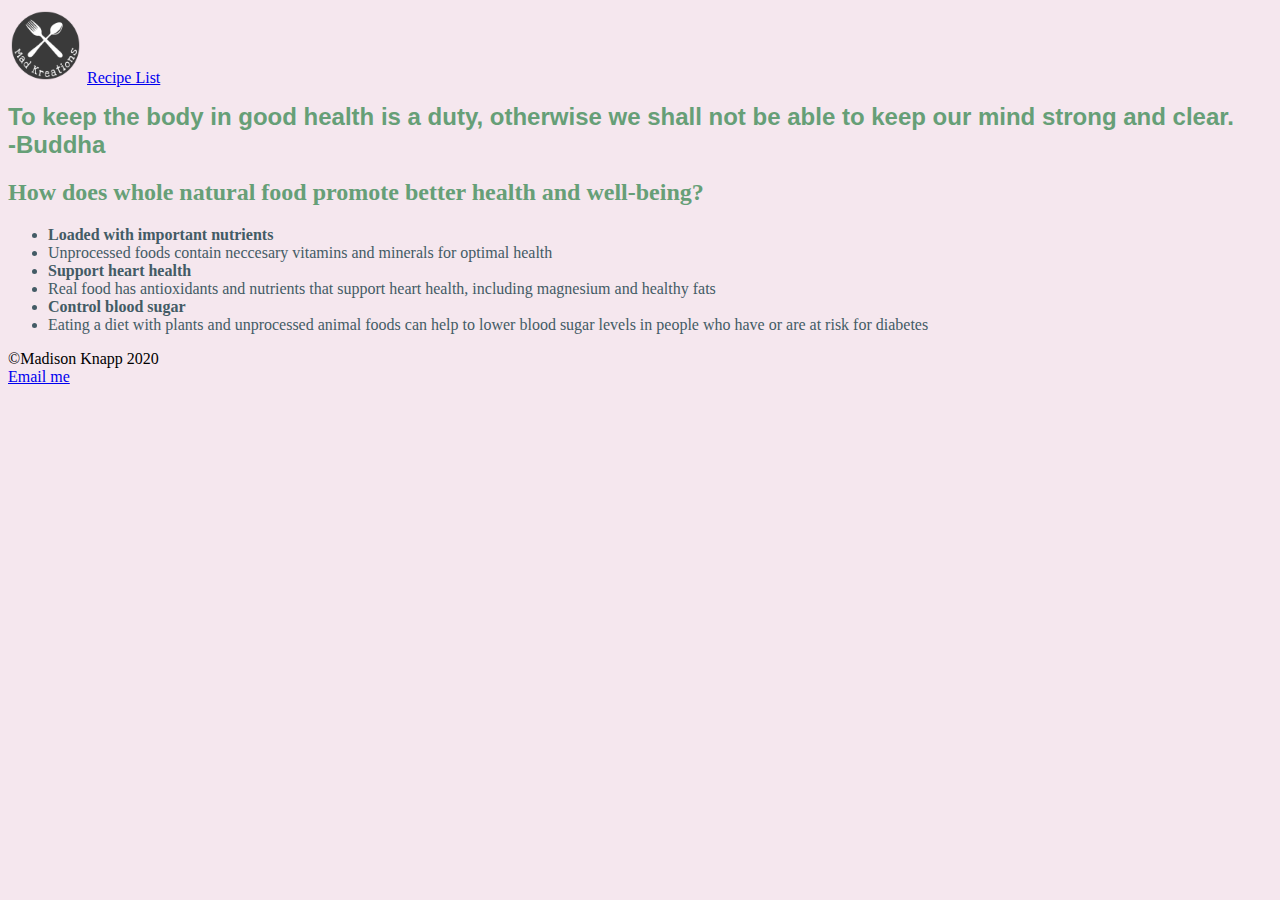
==== index.html @ bf83e850 "change font and background" ====
<!DOCTYPE html>
<html lang="en">
<head>
    <meta charset="utf-8">
    <title>Mad Kreations</title>
    <link rel="stylesheet" type="text/css" href="css/styles.css">

</head>

<body>

    <header>
        <nav>
            <a href="index.html"><img src="images/unnamed.png" height="75" alt="logo"></a>
            <a href="features.html">Recipe List</a>
        </nav>
    </header>

    <main>

        
        <h1 class="buddha"> To keep the body in good health is a duty, otherwise we shall not be able to keep our mind strong and clear. <br>
        -Buddha </h1>

        <h2 class="buddha"> How does whole natural food promote better health and well-being?</h2>

        <ul>
            <li class=text><strong>Loaded with important nutrients</strong></li>
            <li class=text>Unprocessed foods contain neccesary vitamins and minerals for optimal health</li>

            <li class=text><strong>Support heart health</strong></li>
            <li class=text>Real food has antioxidants and nutrients that support heart health, including magnesium and healthy fats</li>

            <li class=text><strong>Control blood sugar</strong></li>
            <li class=text>Eating a diet with plants and unprocessed animal foods can help to lower blood sugar levels in people who have or are at risk for diabetes</li>
        </ul>

    </main>

    <footer>
        &copy;Madison Knapp 2020<br>
        <a href="mailto:mknapp1@mail.naz.edu">Email me</a>
    </footer>

</body>
</html>
---- css/styles.css ----
h1,
h3 {
    color: rgb(47,44,47);
    font-family: 'arial';
    font-size: 1.5em;
}

body {
    background-image: url("../images/dose-juice-sTPy-oeA3h0-unsplash.jpg");
    background-size:cover;
    background-repeat: repeat-x;
    background-color: rgb(245,231,238);
}

main {
    background-color:rgb(245,231,238);
    
}

.recipeback {
    background-color: rgb(181,208,174);
}

.buddha {
    color: rgb(102,159,119);
}

.text {
    color: rgb(67,91,101);
}

.title {
    font-size: 1.5em;
    font-family: monospace;
    color: rgb(102,159,119);
}
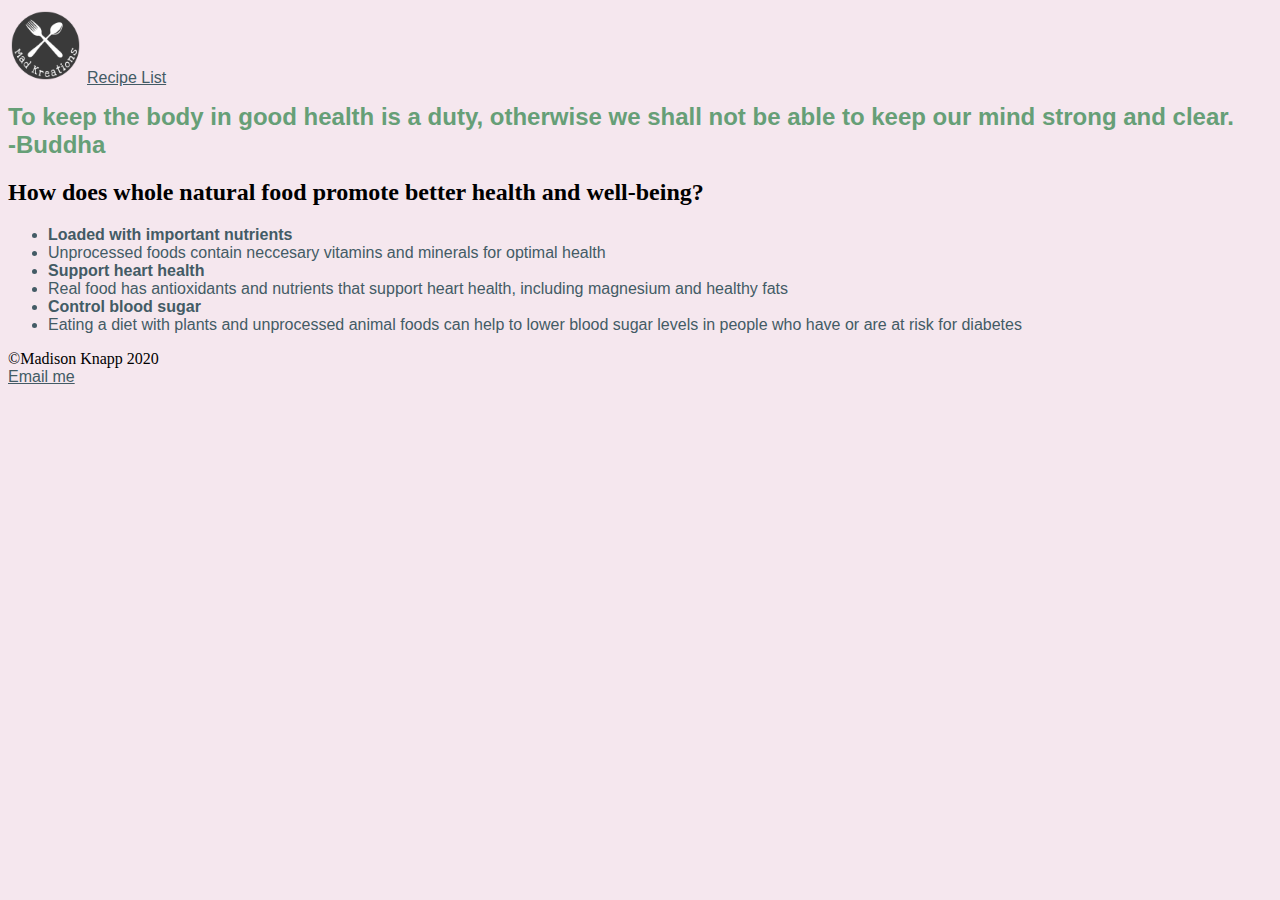
==== commit 9c22be5e: "adding selectors" ====
--- a/index.html
+++ b/index.html
@@ -19,10 +19,10 @@
     <main>
 
         
-        <h1 class="buddha"> To keep the body in good health is a duty, otherwise we shall not be able to keep our mind strong and clear. <br>
+        <h1 id="buddha"> To keep the body in good health is a duty, otherwise we shall not be able to keep our mind strong and clear. <br>
         -Buddha </h1>
 
-        <h2 class="buddha"> How does whole natural food promote better health and well-being?</h2>
+        <h2> How does whole natural food promote better health and well-being?</h2>
 
         <ul>
             <li class=text><strong>Loaded with important nutrients</strong></li>
--- a/css/styles.css
+++ b/css/styles.css
@@ -1,37 +1,45 @@
 h1,
 h3 {
-    color: rgb(47,44,47);
+    color: rgb(47, 44, 47);
     font-family: 'arial';
     font-size: 1.5em;
 }
 
 body {
     background-image: url("../images/dose-juice-sTPy-oeA3h0-unsplash.jpg");
-    background-size:cover;
+    background-size: cover;
     background-repeat: repeat-x;
-    background-color: rgb(245,231,238);
+    background-color: rgb(245, 231, 238);
 }
 
 main {
-    background-color:rgb(245,231,238);
-    
+    background-color: rgb(245, 231, 238);
+
 }
 
 .recipeback {
-    background-color: rgb(181,208,174);
+    background-color: rgb(181, 208, 174);
 }
 
-.buddha {
-    color: rgb(102,159,119);
+#buddha {
+    color: rgb(102, 159, 119);
 }
 
-.text {
-    color: rgb(67,91,101);
+.text,
+a,
+ul,
+ol {
+    color: rgb(67, 91, 101);
+    font-family: sans-serif
 }
 
-.title {
+.in {
     font-size: 1.5em;
-    font-family: monospace;
-    color: rgb(102,159,119);
+    font-family: serif;
+    color: rgb(102, 159, 119);
 }
 
+
+a:hover {
+    color: black;
+}
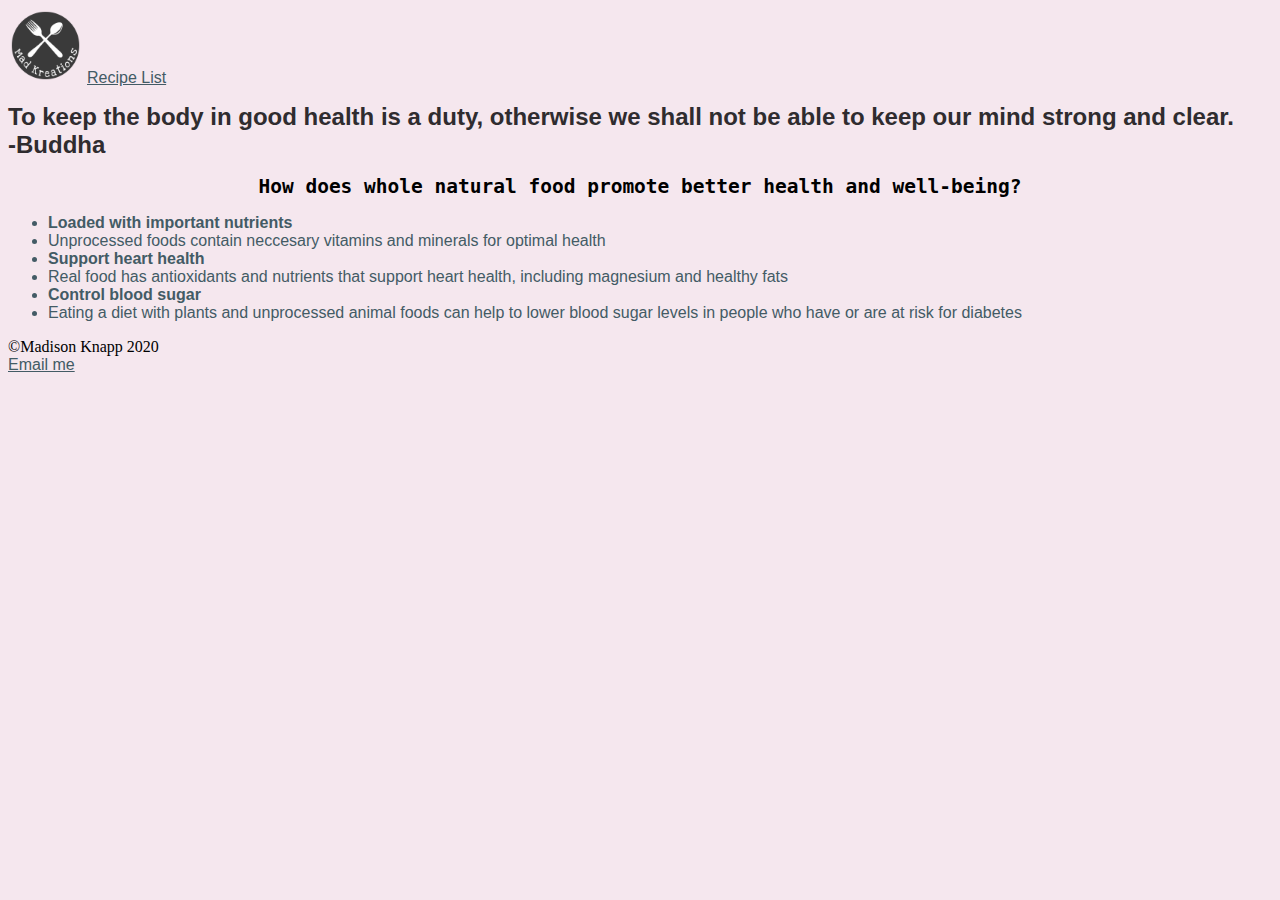
==== commit 01030640: "add border and link" ====
--- a/index.html
+++ b/index.html
@@ -19,20 +19,21 @@
     <main>
 
         
-        <h1 id="buddha"> To keep the body in good health is a duty, otherwise we shall not be able to keep our mind strong and clear. <br>
+        <h1 class="buddha"> 
+             To keep the body in good health is a duty, otherwise we shall not be able to keep our mind strong and clear.  <br>
         -Buddha </h1>
 
-        <h2> How does whole natural food promote better health and well-being?</h2>
+        <h2 id="question"> How does whole natural food promote better health and well-being?</h2>
 
         <ul>
-            <li class=text><strong>Loaded with important nutrients</strong></li>
+            <li><strong>Loaded with important nutrients</strong></li>
             <li class=text>Unprocessed foods contain neccesary vitamins and minerals for optimal health</li>
 
-            <li class=text><strong>Support heart health</strong></li>
-            <li class=text>Real food has antioxidants and nutrients that support heart health, including magnesium and healthy fats</li>
+            <li><strong>Support heart health</strong></li>
+            <li>Real food has antioxidants and nutrients that support heart health, including magnesium and healthy fats</li>
 
-            <li class=text><strong>Control blood sugar</strong></li>
-            <li class=text>Eating a diet with plants and unprocessed animal foods can help to lower blood sugar levels in people who have or are at risk for diabetes</li>
+            <li><strong>Control blood sugar</strong></li>
+            <li>Eating a diet with plants and unprocessed animal foods can help to lower blood sugar levels in people who have or are at risk for diabetes</li>
         </ul>
 
     </main>
--- a/css/styles.css
+++ b/css/styles.css
@@ -22,15 +22,29 @@
 }
 
 #buddha {
+    text-align: center;
+    font-size: 1.5em;
     color: rgb(102, 159, 119);
+    border: 5px solid black;
+    padding-bottom: 10px;
+    padding-top: 10px;
+    border-radius: 15px;    
 }
 
-.text,
-a,
-ul,
-ol {
+#question {
+    font-family: monospace;
+    text-align: center;
+    }
+
+body ul {
     color: rgb(67, 91, 101);
-    font-family: sans-serif
+    font-family: sans-serif;
+    text-align: left;
+}
+
+.text, a {
+    color: rgb(67, 91, 101);
+    font-family: sans-serif; 
 }
 
 .in {
@@ -43,3 +57,14 @@
 a:hover {
     color: black;
 }
+
+.photo {
+    margin: 10px;
+    
+}
+
+.photo:hover {
+    border: 5px solid black;
+    
+}
+
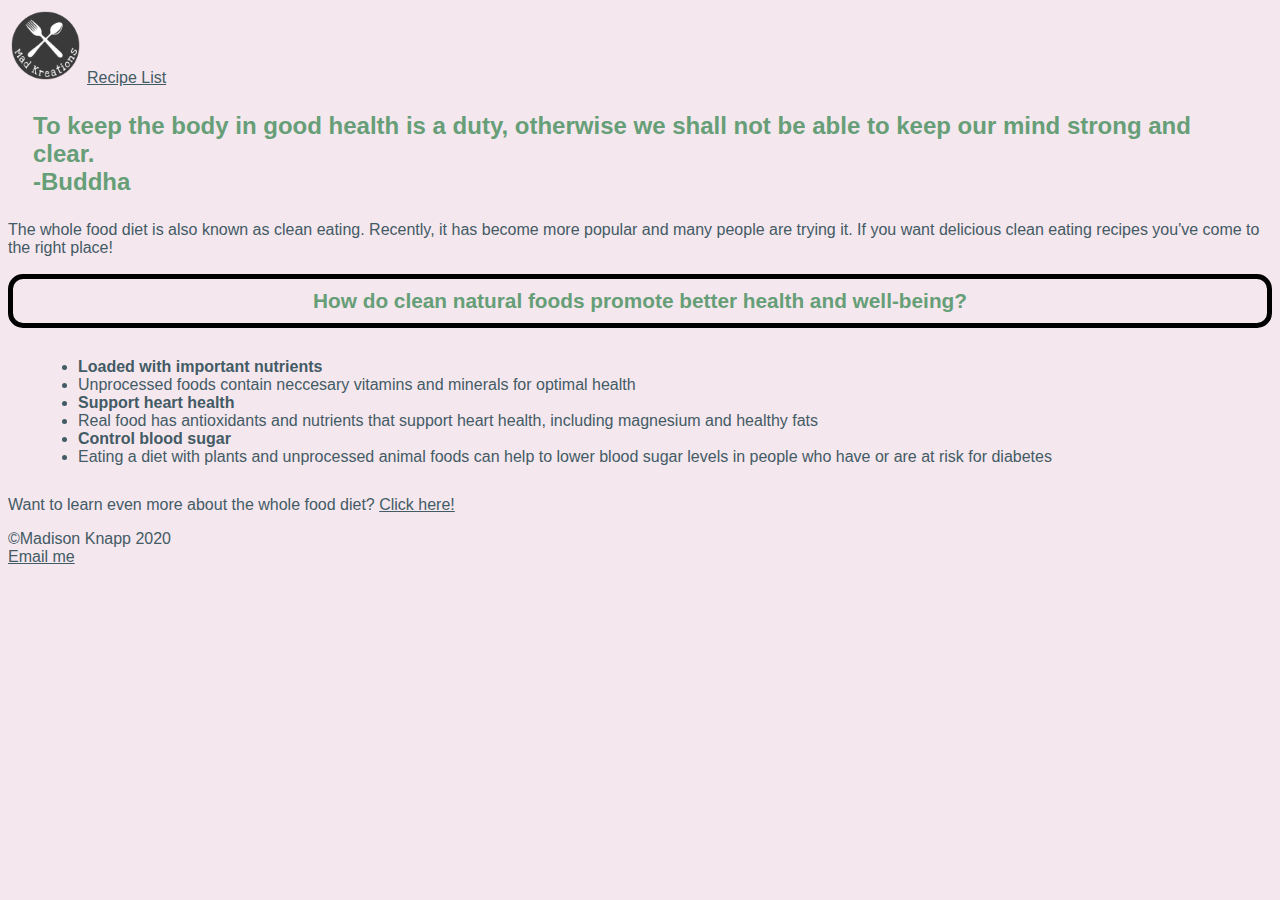
==== commit b308e8fa: "added recipe" ====
--- a/index.html
+++ b/index.html
@@ -19,11 +19,13 @@
     <main>
 
         
-        <h1 class="buddha"> 
+        <h1 id="buddha"> 
              To keep the body in good health is a duty, otherwise we shall not be able to keep our mind strong and clear.  <br>
         -Buddha </h1>
 
-        <h2 id="question"> How does whole natural food promote better health and well-being?</h2>
+        <p>The whole food diet is also known as clean eating. Recently, it has become more popular and many people are trying it. If you want delicious clean eating recipes you've come to the right place!</p>
+        
+        <h2 id="question"> How do clean natural foods promote better health and well-being?</h2>
 
         <ul>
             <li><strong>Loaded with important nutrients</strong></li>
@@ -36,6 +38,7 @@
             <li>Eating a diet with plants and unprocessed animal foods can help to lower blood sugar levels in people who have or are at risk for diabetes</li>
         </ul>
 
+        <p>Want to learn even more about the whole food diet? <a href="https://www.verywellfit.com/what-is-a-whole-foods-diet-2241974" target="_blank"> Click here!</a></p>
     </main>
 
     <footer>
--- a/css/styles.css
+++ b/css/styles.css
@@ -22,27 +22,32 @@
 }
 
 #buddha {
-    text-align: center;
+    text-align: left;
     font-size: 1.5em;
     color: rgb(102, 159, 119);
+    margin: 25px;
+}
+
+#question {
+    color: rgb(102, 159, 119);
+    font-size:1.3em;
+    font-family: sans-serif;
+    text-align: center;
     border: 5px solid black;
     padding-bottom: 10px;
     padding-top: 10px;
-    border-radius: 15px;    
-}
-
-#question {
-    font-family: monospace;
-    text-align: center;
+    border-radius: 15px;   
     }
 
 body ul {
+    margin: 30px;
+    font-size:1em;
     color: rgb(67, 91, 101);
     font-family: sans-serif;
     text-align: left;
 }
 
-.text, a {
+.text, a, p, footer {
     color: rgb(67, 91, 101);
     font-family: sans-serif; 
 }
@@ -68,3 +73,19 @@
     
 }
 
+.info {
+    font-size: 1em;
+    font-family:sans-serif;
+    color: rgb(67, 91, 101);
+    margin: 10px;
+}
+
+.steps {
+    font-family: sans-serif;
+    color: rgb(67, 91, 101);
+    line-height: 30px;
+}
+
+.nutritionfact {
+    margin: 10px;
+}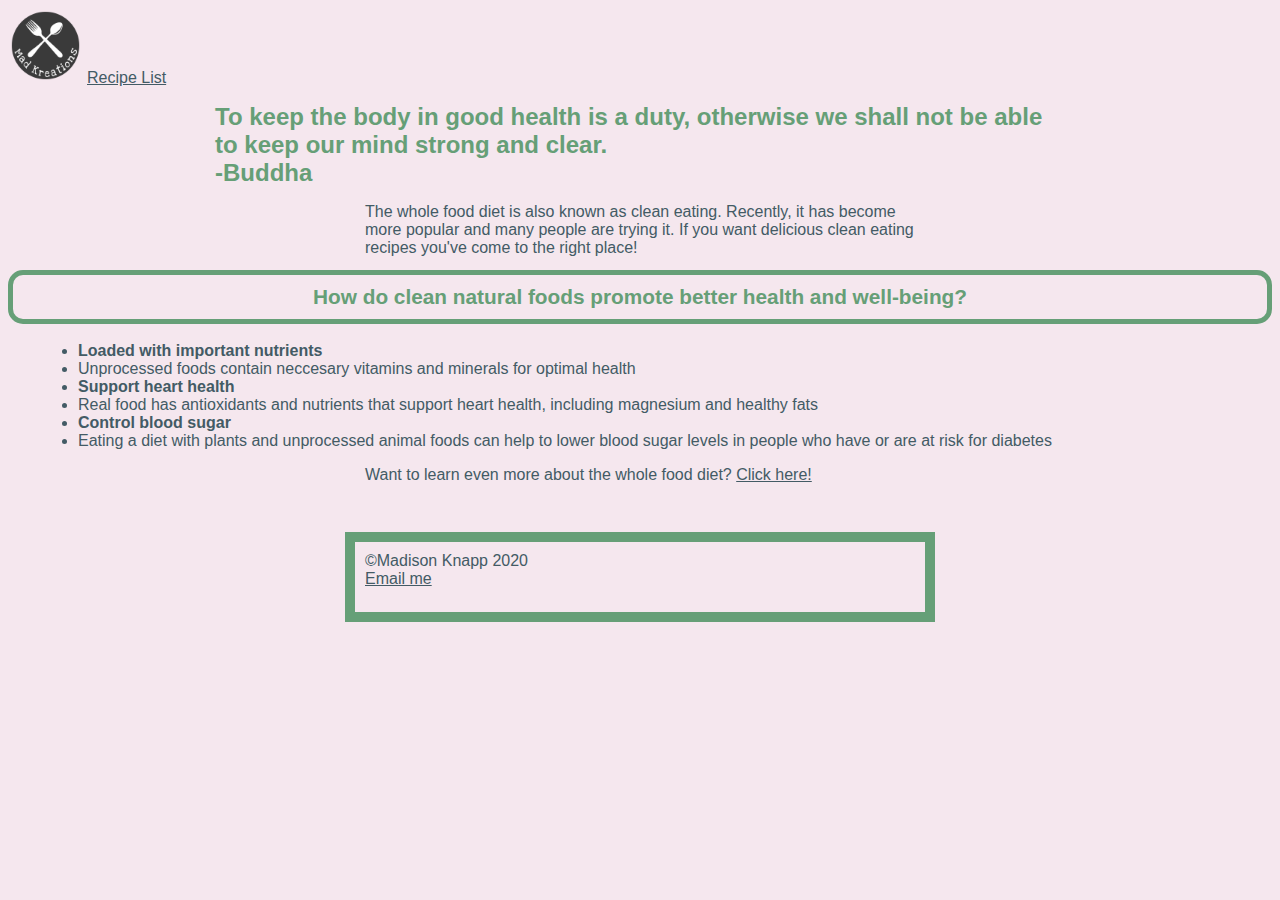
==== commit e8ab435b: "added margins and borders" ====
--- a/index.html
+++ b/index.html
@@ -29,7 +29,7 @@
 
         <ul>
             <li><strong>Loaded with important nutrients</strong></li>
-            <li class=text>Unprocessed foods contain neccesary vitamins and minerals for optimal health</li>
+            <li>Unprocessed foods contain neccesary vitamins and minerals for optimal health</li>
 
             <li><strong>Support heart health</strong></li>
             <li>Real food has antioxidants and nutrients that support heart health, including magnesium and healthy fats</li>
--- a/css/styles.css
+++ b/css/styles.css
@@ -1,3 +1,9 @@
+html {
+    color:rgb(67, 91, 101);
+    box-sizing: border-box;
+    margin: 0;
+}
+
 h1,
 h3 {
     color: rgb(47, 44, 47);
@@ -25,7 +31,10 @@
     text-align: left;
     font-size: 1.5em;
     color: rgb(102, 159, 119);
-    margin: 25px;
+    height: auto;
+    width: 850px;
+    margin-left: auto;
+    margin-right: auto;
 }
 
 #question {
@@ -33,23 +42,33 @@
     font-size:1.3em;
     font-family: sans-serif;
     text-align: center;
-    border: 5px solid black;
-    padding-bottom: 10px;
-    padding-top: 10px;
-    border-radius: 15px;   
+    border: 5px solid rgb(102, 159, 119);
+    padding: 10px;
+    border-radius: 15px; 
     }
 
 body ul {
-    margin: 30px;
+    margin: 0px 30px 0px 30px;
     font-size:1em;
     color: rgb(67, 91, 101);
     font-family: sans-serif;
     text-align: left;
+    
 }
 
 .text, a, p, footer {
     color: rgb(67, 91, 101);
     font-family: sans-serif; 
+    width: 550px;
+    height: 50px;
+    margin-left: auto;
+    margin-right: auto;
+}
+
+footer {
+    border: 10px solid rgb(102, 159, 119);
+    padding: 10px;
+    
 }
 
 .in {
@@ -88,4 +107,5 @@
 
 .nutritionfact {
     margin: 10px;
-}+}
+
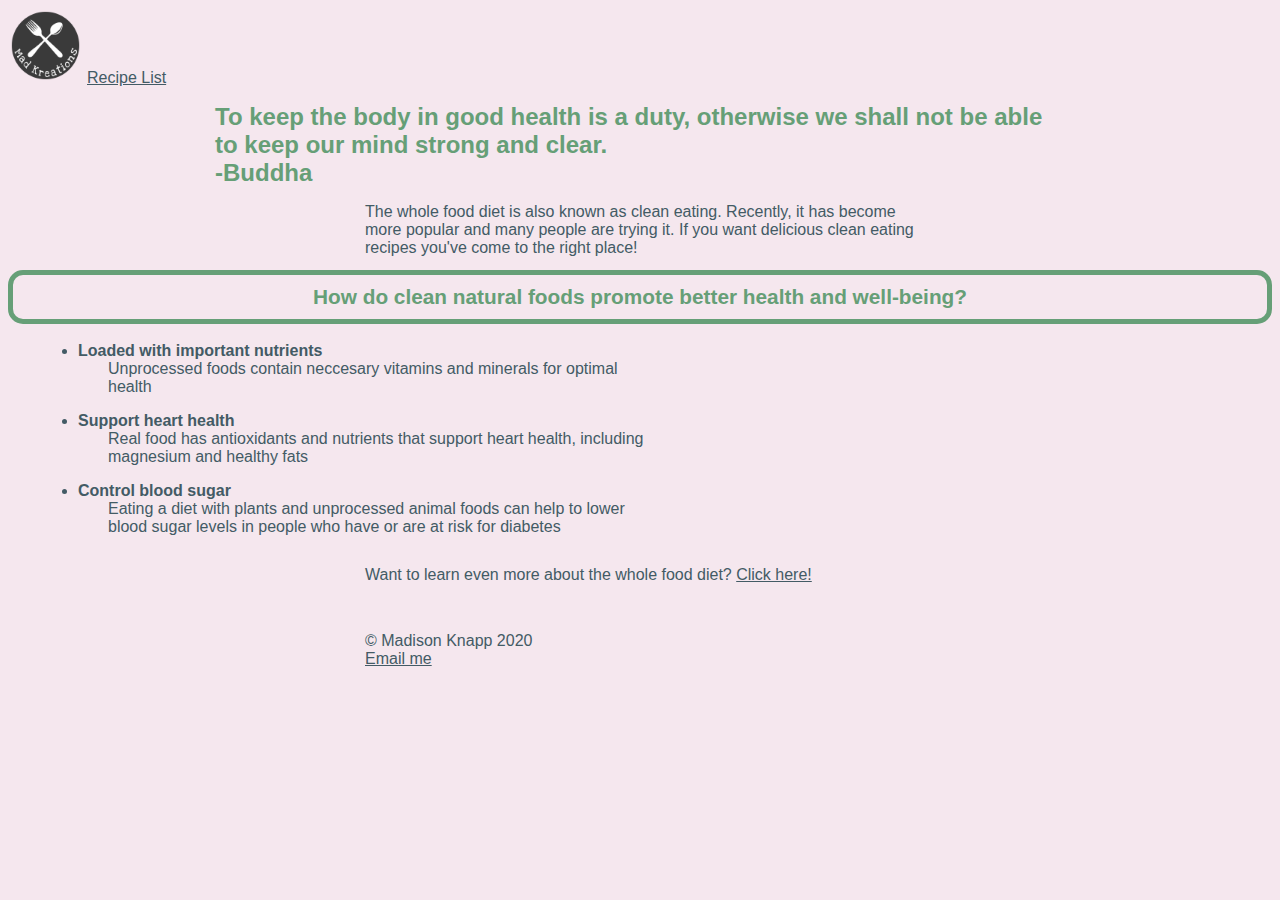
==== commit d836c6b2: "submission for assignment" ====
--- a/index.html
+++ b/index.html
@@ -18,33 +18,40 @@
 
     <main>
 
-        
-        <h1 id="buddha"> 
-             To keep the body in good health is a duty, otherwise we shall not be able to keep our mind strong and clear.  <br>
-        -Buddha </h1>
+
+        <h1 id="buddha">
+            To keep the body in good health is a duty, otherwise we shall not be able to keep our mind strong and clear. <br>
+            -Buddha </h1>
 
         <p>The whole food diet is also known as clean eating. Recently, it has become more popular and many people are trying it. If you want delicious clean eating recipes you've come to the right place!</p>
-        
+
         <h2 id="question"> How do clean natural foods promote better health and well-being?</h2>
 
         <ul>
             <li><strong>Loaded with important nutrients</strong></li>
-            <li>Unprocessed foods contain neccesary vitamins and minerals for optimal health</li>
+        </ul>
 
+        <p class="moreinfo">Unprocessed foods contain neccesary vitamins and minerals for optimal health</p>
+
+        <ul>
             <li><strong>Support heart health</strong></li>
-            <li>Real food has antioxidants and nutrients that support heart health, including magnesium and healthy fats</li>
+        </ul>
 
+        <p class="moreinfo">Real food has antioxidants and nutrients that support heart health, including magnesium and healthy fats</p>
+
+
+        <ul>
             <li><strong>Control blood sugar</strong></li>
-            <li>Eating a diet with plants and unprocessed animal foods can help to lower blood sugar levels in people who have or are at risk for diabetes</li>
         </ul>
+
+        <p class="moreinfo">Eating a diet with plants and unprocessed animal foods can help to lower blood sugar levels in people who have or are at risk for diabetes</p>
 
         <p>Want to learn even more about the whole food diet? <a href="https://www.verywellfit.com/what-is-a-whole-foods-diet-2241974" target="_blank"> Click here!</a></p>
     </main>
 
     <footer>
-        &copy;Madison Knapp 2020<br>
+        &copy; Madison Knapp 2020<br>
         <a href="mailto:mknapp1@mail.naz.edu">Email me</a>
     </footer>
 
-</body>
-</html>
+</body></html>
--- a/css/styles.css
+++ b/css/styles.css
@@ -64,11 +64,9 @@
     margin-left: auto;
     margin-right: auto;
 }
-
-footer {
-    border: 10px solid rgb(102, 159, 119);
-    padding: 10px;
     
+.moreinfo{
+    margin: 0px 30px 2px 100px;
 }
 
 .in {
@@ -84,13 +82,8 @@
 
 .photo {
     margin: 10px;
+}
     
-}
-
-.photo:hover {
-    border: 5px solid black;
-    
-}
 
 .info {
     font-size: 1em;
@@ -106,6 +99,6 @@
 }
 
 .nutritionfact {
-    margin: 10px;
+    margin: 10px 10px 10px 550px;
 }
 
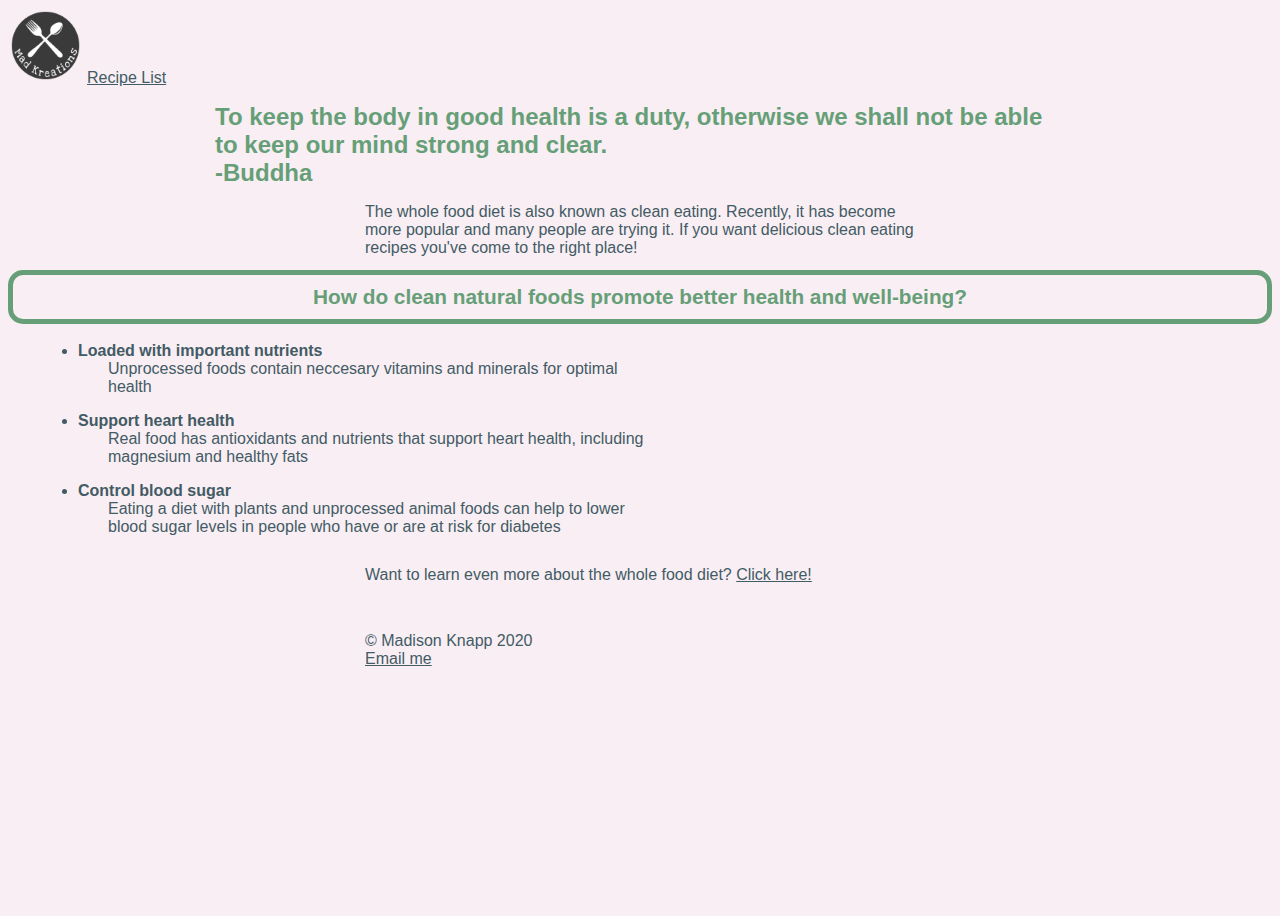
==== commit 7f58f9c9: "transparent background" ====
--- a/index.html
+++ b/index.html
@@ -4,7 +4,6 @@
     <meta charset="utf-8">
     <title>Mad Kreations</title>
     <link rel="stylesheet" type="text/css" href="css/styles.css">
-
 </head>
 
 <body>
--- a/css/styles.css
+++ b/css/styles.css
@@ -1,5 +1,5 @@
 html {
-    color:rgb(67, 91, 101);
+    color: rgb(67, 91, 101);
     box-sizing: border-box;
     margin: 0;
 }
@@ -12,20 +12,15 @@
 }
 
 body {
-    background-image: url("../images/dose-juice-sTPy-oeA3h0-unsplash.jpg");
+    /*    background-image: url("../images/dose-juice-sTPy-oeA3h0-unsplash.jpg");*/
+
+    background-image: linear-gradient(rgba(245, 231, 238, 0.7), rgba(245, 231, 238, 0.7)), url("../images/dose-juice-sTPy-oeA3h0-unsplash.jpg");
+
     background-size: cover;
-    background-repeat: repeat-x;
-    background-color: rgb(245, 231, 238);
+    background-position: center;
+    min-height: 100vh;
 }
 
-main {
-    background-color: rgb(245, 231, 238);
-
-}
-
-.recipeback {
-    background-color: rgb(181, 208, 174);
-}
 
 #buddha {
     text-align: left;
@@ -39,33 +34,36 @@
 
 #question {
     color: rgb(102, 159, 119);
-    font-size:1.3em;
+    font-size: 1.3em;
     font-family: sans-serif;
     text-align: center;
     border: 5px solid rgb(102, 159, 119);
     padding: 10px;
-    border-radius: 15px; 
-    }
+    border-radius: 15px;
+}
 
 body ul {
     margin: 0px 30px 0px 30px;
-    font-size:1em;
+    font-size: 1em;
     color: rgb(67, 91, 101);
     font-family: sans-serif;
     text-align: left;
-    
+
 }
 
-.text, a, p, footer {
+.text,
+a,
+p,
+footer {
     color: rgb(67, 91, 101);
-    font-family: sans-serif; 
+    font-family: sans-serif;
     width: 550px;
     height: 50px;
     margin-left: auto;
     margin-right: auto;
 }
-    
-.moreinfo{
+
+.moreinfo {
     margin: 0px 30px 2px 100px;
 }
 
@@ -83,11 +81,11 @@
 .photo {
     margin: 10px;
 }
-    
+
 
 .info {
     font-size: 1em;
-    font-family:sans-serif;
+    font-family: sans-serif;
     color: rgb(67, 91, 101);
     margin: 10px;
 }
@@ -101,4 +99,3 @@
 .nutritionfact {
     margin: 10px 10px 10px 550px;
 }
-
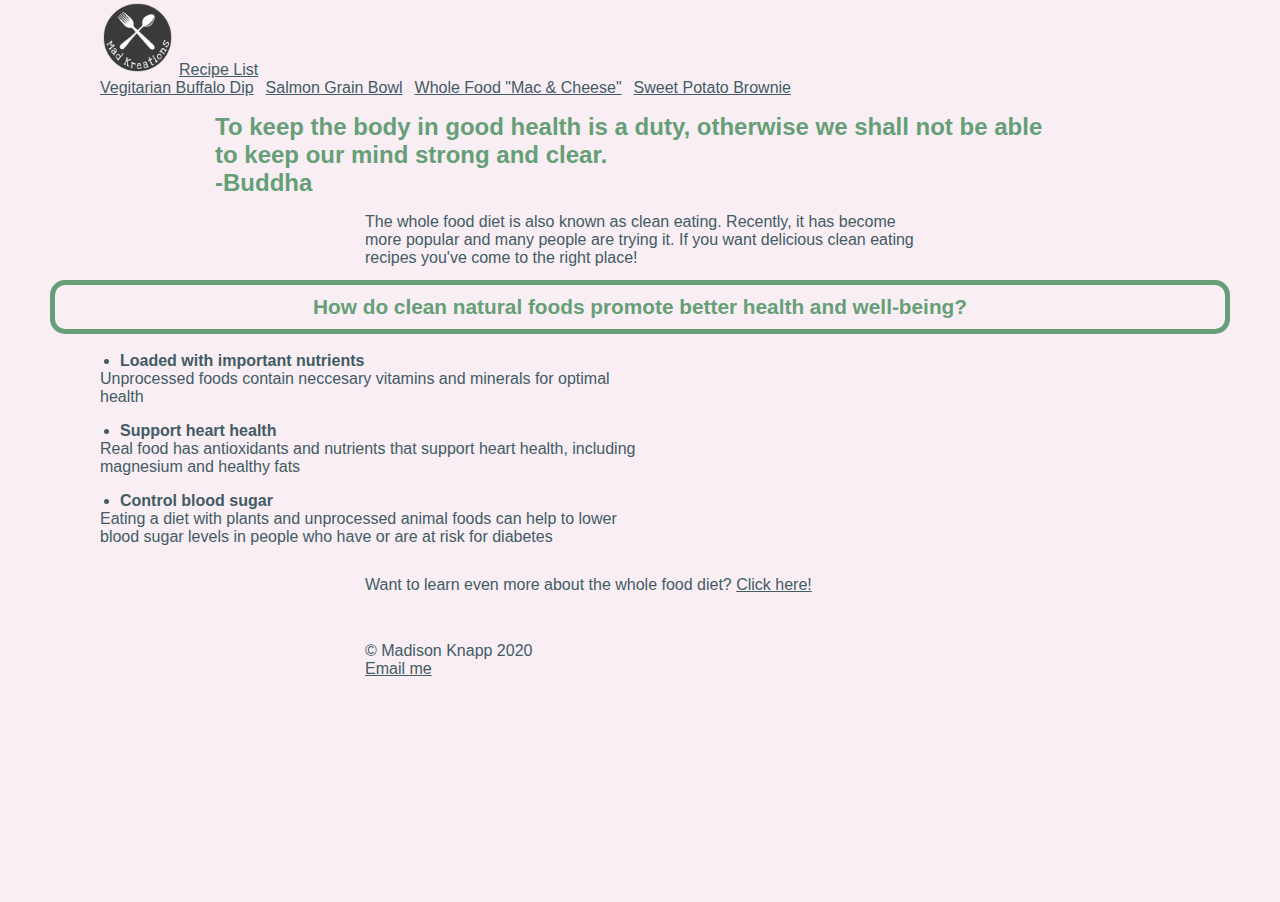
==== commit 49fc94f1: "revised for assignment submission" ====
--- a/index.html
+++ b/index.html
@@ -1,5 +1,6 @@
 <!DOCTYPE html>
 <html lang="en">
+
 <head>
     <meta charset="utf-8">
     <title>Mad Kreations</title>
@@ -11,7 +12,18 @@
     <header>
         <nav>
             <a href="index.html"><img src="images/unnamed.png" height="75" alt="logo"></a>
+            
             <a href="features.html">Recipe List</a>
+            
+            <br> 
+            
+            <a href="recipe1.html">Vegitarian Buffalo Dip</a> &nbsp;
+            
+            <a href="recipe2.html">Salmon Grain Bowl</a> &nbsp;
+            
+            <a href="recipe3.html">Whole Food "Mac &amp; Cheese"</a> &nbsp;
+            
+            <a href="recipe4.html">Sweet Potato Brownie</a> 
         </nav>
     </header>
 
@@ -53,4 +65,6 @@
         <a href="mailto:mknapp1@mail.naz.edu">Email me</a>
     </footer>
 
-</body></html>
+</body>
+
+</html>
--- a/css/styles.css
+++ b/css/styles.css
@@ -9,11 +9,10 @@
     color: rgb(47, 44, 47);
     font-family: 'arial';
     font-size: 1.5em;
+    text-align: center
 }
 
 body {
-    /*    background-image: url("../images/dose-juice-sTPy-oeA3h0-unsplash.jpg");*/
-
     background-image: linear-gradient(rgba(245, 231, 238, 0.7), rgba(245, 231, 238, 0.7)), url("../images/dose-juice-sTPy-oeA3h0-unsplash.jpg");
 
     background-size: cover;
@@ -42,7 +41,7 @@
     border-radius: 15px;
 }
 
-body ul {
+.steps, body main ul{
     margin: 0px 30px 0px 30px;
     font-size: 1em;
     color: rgb(67, 91, 101);
@@ -63,8 +62,8 @@
     margin-right: auto;
 }
 
-.moreinfo {
-    margin: 0px 30px 2px 100px;
+.moreinfo, body, header nav {
+    margin: 0px 50px 2px 50px;
 }
 
 .in {
@@ -78,8 +77,11 @@
     color: black;
 }
 
-.photo {
-    margin: 10px;
+div {
+    font-size: 1.2em;
+    font-family: sans-serif;
+    text-align: left;
+    padding: 30px;
 }
 
 
@@ -90,11 +92,6 @@
     margin: 10px;
 }
 
-.steps {
-    font-family: sans-serif;
-    color: rgb(67, 91, 101);
-    line-height: 30px;
-}
 
 .nutritionfact {
     margin: 10px 10px 10px 550px;
